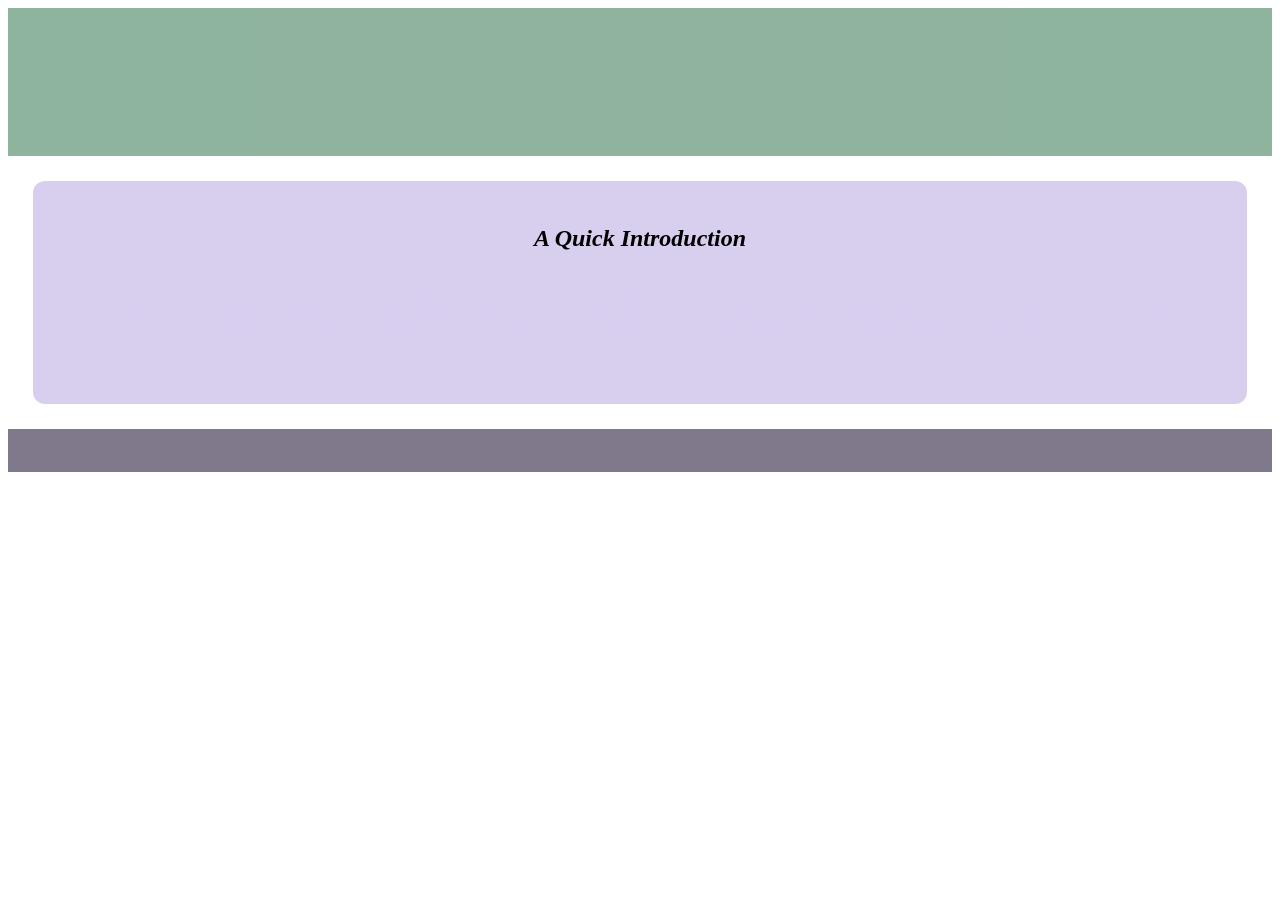
==== index.html @ e01c8685 "Add files via upload" ====
<!DOCTYPE HTML>
<html lang="en">
    <title>
        Assignment 1 WebDev
    </title>
    <head>
        <meta charset="UTF-8">
        <meta name="viewport" content="width=device-width, initial-scale=1.0">
        <title> Prac05b </title>
        <link rel="stylesheet" href="css/style.css">
    </head>
    <body>
        <header>
            <h1>
                <div>
                    Welcome to my Portfolio!
                </div>
            </h1>
            <div class="flexcontainer">
                <div class="linkclass" id="homepagelink">
                    <p>
                        <a href="index.html" class="button">
                            The Homepage
                        </a>
                    </p>
                </div>
                <div class="linkclass" id="hobbieslink">
                    <p>
                        <a href="DigiPort.html" class="button">
                            My Portfolio
                        </a>
                    </p>
                </div>
            </div>
        </header>

        <!-- Page Specific Code -->

        <div class="pagecontent">
            <div class="textbox" id="quickintro">
                <h1>
                    A Quick Introduction
                </h1>
                <p>
                    This is my portfolio. My name is Ansel Goh and I have been studying at Nanyang Polytechnic for the past 3 years. During that time, I have acquired many skills across different disciplines, such as C++, C# and Unity development. Below are some examples of my work and relavant descriptions.
                </p>
                
                <img src="../02_Ansel_240390Z_A1/images/picofme.png" alt="pictureofme" title="Picture of me" class="picofme">
            </div>
            
        </div>

        <footer></footer>
    </body>
</html>
---- css/style.css ----
/* Universal code */

/* General settings for all sites */

    footer {
        padding: 0.01% 1% 1%;
        height: 30px;
        background-color: #4a415a;
        opacity: 70%;
    }

    header{
        transition: 0.5s;
        padding: 0.01% 1% 1%;
        background-color: #609474;
        opacity: 70%;
    }

/* Code for centralising h1 code in the top table */
    header h1{
        transition: 0.5s;
        padding: 1%;
        background-color: #60946b;
        color: rgb(255, 255, 255);
        text-align: center;
        font-style: bold;
        font-size: 150%;
        font-family: 'Franklin Gothic Medium', 'Arial Narrow', Arial, sans-serif;
        opacity: 0%;
    }

    @media (max-width:768){
        header {
            opacity: 95%;
        }
    }

/* Code for handling what happens when you hover over the top bar */
    header:hover {
        opacity: 95%;
        transition: 0.5s;
        header h1{
            opacity: 100%;
        }
    }

    header:hover h1{
        transition: 0.5s;
        opacity: 95%;
        font-size: 200%;
    }

/* Code for the flexcontainer containing the buttons */
    .flexcontainer { 
        height: 0%;
        transition: 0.7s;
        text-align: center;
        display: flex;
        justify-content: center;
        box-sizing: border-box; 
    }

/* Code for iframe */
    iframe { 
        opacity: 100%;
        box-shadow: 0 4px 8px 0 rgba(0, 0, 0, 0.2), 0 6px 20px 0 rgba(0, 0, 0, 0.19);
        width: 400px;
        height: 225px;
        margin: 0% 5% 5%;
        border-radius: 12px;
    }
/* Button and button class settings */
    .button {
        color: rgba(0, 0, 0, 0);
    }
    @media (max-width:768px) {
        .button {
            color:white;
        }
        .flexcontainer {
            height: 20%;
        }
        .button {
            padding: 5% 10%;
            background-color: #5512c1;
            display: inline-block;
            margin: -4% 2%;
        }
    }

    header:hover .flexcontainer {
        transition: 0.7s;
        height: 20%;

        .button {
            padding: 5% 10%;
            background-color: #72ce89;
            display: inline-block;
            margin: -4% 2%;
            transition: 0.5s;
            color:rgb(0, 0, 0);
        }
        @media (max-width:768px){
            .button {
                width: 40%;
                font-size: 75%;
            }
        }

        .button:link {
            text-decoration: none;
        }

        .button:hover {
            background-color: #21b0db;
            font-size: 18px;
            text-decoration: underline;
            transition: 0.5s;
        }
        @media (max-width:768px){
            .button:hover {
                width: 40%;
                font-size: 15px;
            }
        }

        .button:active {
            text-decoration: underline;
        }
    }

/* Background code */
    body{
        background-position: center;
        background-color: #ffffff;
        background-repeat: repeat;
        size: 100%;
        background-size: cover;
    }

/* Class for links shown in the buttons */
    .linkclass{
        float:left;
        width: 25%;
    }

/* General styling for textboxes */
    .textbox {
        border-radius: 12px;
        margin: 2% 5%;
        background-color: #ffffff;
        width: 100%;
        flex-wrap: wrap;
        display: flex;
        justify-content: center;
    }
    @media (max-width:768px){
        .textbox {
            width: 100%;
        }
    }

    .textbox h1{
        text-align: center;
        display: block;
        padding: 2%;
        background-color: #e5ecff;
        font-style: italic;
        font-size: 150%;
        margin: 20px auto;
        width: 80%
    }
    .textbox p{
        color:rgb(0, 0, 0);
        font-size: 100%;
        padding: 0% 4% 2%;
        margin: 0px 20px 5px;
    }

/* General styling for images */
    img {
        transition: 0.5s;
        padding: 0% 3% 2%;
        width: 20%;
    }

/* General styling for how page content looks */
    .pagecontent {
        box-sizing: border-box;
        padding: 2%;
        display: flex;
        flex-wrap: wrap;
    }

/* List styling */
    ul {
        margin: 0% 5% 5%;
    }

    ol {
        margin: 0% 5% 5%;
    }

/* ---------------------------------------------------------------------------------------------------------------------------------- */
/* ---------------------------------------------------------------------------------------------------------------------------------- */
/* ---------------------------------------------------------------------------------------------------------------------------------- */

/* Index HTML Style */

    #quickintro.textbox {
        transition: 0.5s;
        margin: auto;
        background-color: #d8ceee;
    }

    img.picofme {
        border-radius: 50%;
        opacity: 0%;
        width: 15%;
    }

    #quickintro.textbox h1 {
        transition: 0.5s;
        background-color: #d8ceee;
        color: rgb(0, 0, 0);
    }

    #quickintro.textbox p {
        text-align: center;
        transition: 0.5s;
        color: #d8ceee;
    }

    #quickintro:hover {
        transition: 0.5s;
        background-color: #d8e5ff;
        img.picofme {
            opacity: 100%;
            width: 18%;
        }
    }

    #quickintro:hover h1 {
        transition: 0.5s;
        background-color: #616b81;
        color: white;
    }

    #quickintro:hover p {
        transition: 0.5s;
        color: rgb(0, 0, 0);
    }

    @media (max-width:768px){
        #quickintro.textbox {
            background-color: #d8e5ff;
            img.picofme {
                opacity: 100%;
                width: 18%;
            }
        }
        #quickintro.textbox h1 {
            background-color: #616b81;
            color: white;
        }
        #quickintro.textbox p {
            color: rgb(0, 0, 0);
        }
    }

/* ---------------------------------------------------------------------------------------------------------------------------------- */

/* AboutMe HTML Style */

    /* Settings for my Background textbox */
        #originstory.textbox {
            transition: 0.5s;
            width: 40%;
            background-color: #85aac2;
        }
        #originstory.textbox p {
            margin: 0% 3% 5%;
            transition: 0.5s;
            font-size: 95%;
            opacity: 100%;
        }

        /* Settings for when you hover over the Background textbox */
            #originstory:hover {
                transition: 0.5s;
                background-color: #a6d4f3;
            }
            #originstory:hover p {
                transition: 0.5s;
                font-size: 100%;
            }

    /* Settings for my Aspirations textbox */
        #aspirations.textbox {
            transition: 0.5s;
            width: 40%;
            background-color: #60a7e9;
        }
    
        #aspirations.textbox p {
            margin: 0% 3% 5%;
            transition: 0.5s;
            font-size: 95%;
            opacity: 100%;
        }
    
        /* Settings for when you hover over the Aspirations textbox */
            #aspirations:hover {
                transition: 0.5s;
                background-color: #8ef7ff;
            }
        
            #aspirations:hover p {
                transition: 0.5s;
                font-size: 100%;
            }
    
        @media (max-width:768px){
            #originstory.textbox {
                width: 100%;
            }
            #originstory.textbox p {
                font-size: 100%;
                opacity: 100%;
            }

            #aspirations.textbox {
                width: 100%;
            }
            #aspirations.textbox p {
                font-size: 100%;
                opacity: 100%;
            }
        }

    /* Settings for my Friends and Family textbox */
        #Friendmily.textbox {
            background-color: #86d7f0;
        }

        #Friendmily.textbox p {
            transition: 0.5s;
            font-size: 1px;
            opacity: 0%;
        }

        /* Settings for when you hover over the Friends and Family textbox */
            #Friendmily:hover {
                transition: 0.5s;
                background-color: #b7d0ff;
                @media (min-width:768px){
                    img.friendsimage {
                        height: 45%;
                        width: 18%;
                    }
                }
            }
            #Friendmily:hover p {
                transition: 0.5s;
                font-size: 100%;
                opacity: 100%;
            }

            img.friendsimage {
                height: 0px;
                width: 15%;
            }

            @media (max-width:768px){
                #Friendmily.textbox p {
                    font-size: 100%;
                    opacity: 100%;
                }
                img.friendsimage {
                    margin: 1%;
                    height: 25%;
                    width: 30%;
                }
            }

/* ---------------------------------------------------------------------------------------------------------------------------------- */

/*Hobbies HTML file*/

    /* Settings for the first hobby */
            
        /* Drawings Style */
            .drawingcontainer {
                width: 80%;
                transition: 0.5s;
                opacity: 0%;
                margin: 0% 6% 0% 2%;
                display: grid; 
                grid-auto-columns: 45px; 
                grid-auto-rows: 45px;
                gap: 5px;
            }

            .drawingcontainer > div img {
                max-width: 100%;
            }

            /* First Drawing */
            .drawingex1 {
                grid-area: 1 / 1 / span 1 / span 4;
            }
            .drawingex1 > img {
                border-radius: 50%;
                width: 100%;
            }

            /* Second Drawing */
            .drawingex2 {
                grid-area: 1 / 5 / span 1 / span 4;
            }
            .drawingex2 > img {
                border-radius: 12px;
                width: 100%;
            }

            /* Third Drawing */
            .drawingex3 {
                grid-area: 5 / 1 / span 3 / span 4;
            }
            .drawingex3 > img {
                border-radius: 25px;
                width: 100%;
            }
        
        @media (max-width:768px){
            .drawingcontainer {
                opacity: 100%;
                grid-auto-columns: 40px; 
                grid-auto-rows: 40px;
            }
            .drawingex2 {
                grid-area: 1 / 5 / span 1 / span 3;
            }
            .drawingex3 {
                grid-area: 5 / 1 / span 4 / span 6;
            }
        }

    /* Text styling */

        #hobby1.textbox {
            width: 40%;
            transition: 0.5s;
            margin: auto;
            background-color: #6e607a;
        }

        #hobby1.textbox p {
            transition: 0.5s;   
            display: float;
            float: left;
            color: #6e607a;
        }

        #hobby1:hover {
            transition: 0.5s;
            background-color: #ffd0f3;
            img.drawingex {
                height: auto;
                opacity: 100%;
            }
            .drawingcontainer {
                opacity: 100%;
            }
        }

    /* Settings for the Second Hobby */

        #hobby2.textbox {
            width: 40%;
            transition: 0.5s;
            margin: auto;
            background-color: #bda3d4;
        }

        #hobby2.textbox p {
            opacity: 0%;
        }

        #hobby2:hover {
            transition: 0.5s;
            background-color: #ffd0f3;
        }
        #hobby2:hover p {
            transition: 0.5s;
            opacity: 100%;
        }
        
        @media (max-width:768px)
        {
            #hobby1.textbox {
                width: 80%;
                background-color: #ffd0f3;
            }
            #hobby2.textbox {
                width: 80%;
            }
            #hobby2.textbox p {
                opacity: 100%;
            }
            iframe.singingex1 {
                transition: 0.5s;
                opacity: 100%;
            } 
        }

/* ---------------------------------------------------------------------------------------------------------------------------------- */

/* Education styling */
    #educontent {
        justify-content: center;
    }
    #educontent > .textbox {
        width: 30%;
        margin: 1%;
        h1 {
            height: 4%;
        }
        a {
            text-align: center;
        }
    }

    #schoollink {
        margin: 0% 5% 10%;
    }

    /* Primary School Textbox Code */
        #primsch {
            background-color: #5a6188;
        }

        #primsch > p {
            color: #ffffff;
        }
        #primsch > ul {
            color: #ffffff;
        }
        #primsch > a {
            color: #ffffff;
        }
        #primsch > a:hover {
            color: #dce2ff;
        }

    /* Secondary School Textbox Code */
        #secsch {
            background-color: #c8c1e9;
        }
        #secsch > a:hover {
            color: #0a5ebe;
        }

    /* Polytechnic Textbox Code */
        #polysch {
            background-color:#f1bdce;
        }
        #polysch > a:hover {
            color: #da4242;
        }

    @media (max-width:768px)
    {
        #educontent > .textbox 
        {
            width: 80%;
        }
    }
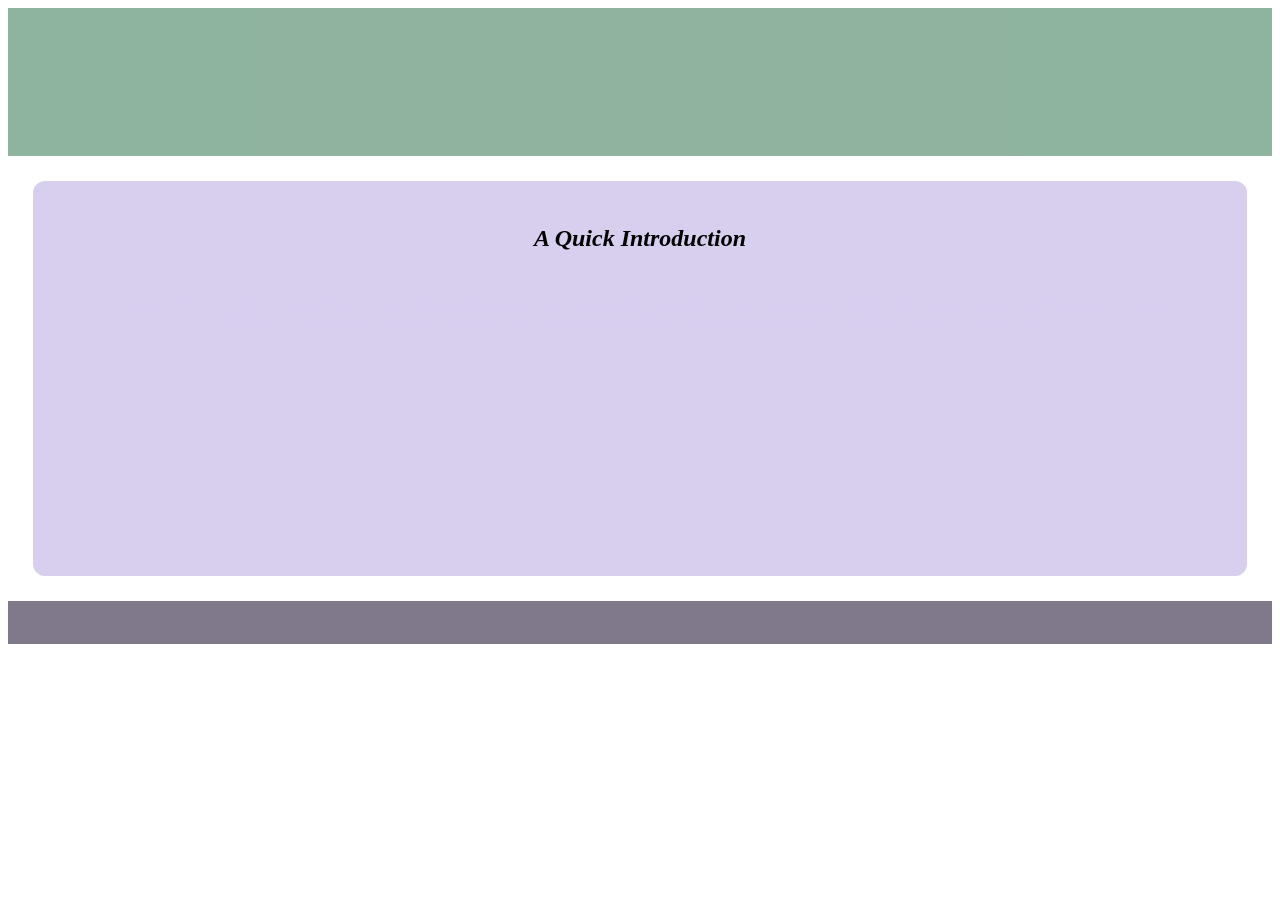
==== commit 45a6afd0: "Update index.html" ====
--- a/index.html
+++ b/index.html
@@ -45,11 +45,11 @@
                     This is my portfolio. My name is Ansel Goh and I have been studying at Nanyang Polytechnic for the past 3 years. During that time, I have acquired many skills across different disciplines, such as C++, C# and Unity development. Below are some examples of my work and relavant descriptions.
                 </p>
                 
-                <img src="../02_Ansel_240390Z_A1/images/picofme.png" alt="pictureofme" title="Picture of me" class="picofme">
+                <img src="images/picofme.png" alt="pictureofme" title="Picture of me" class="picofme">
             </div>
             
         </div>
 
         <footer></footer>
     </body>
-</html>+</html>
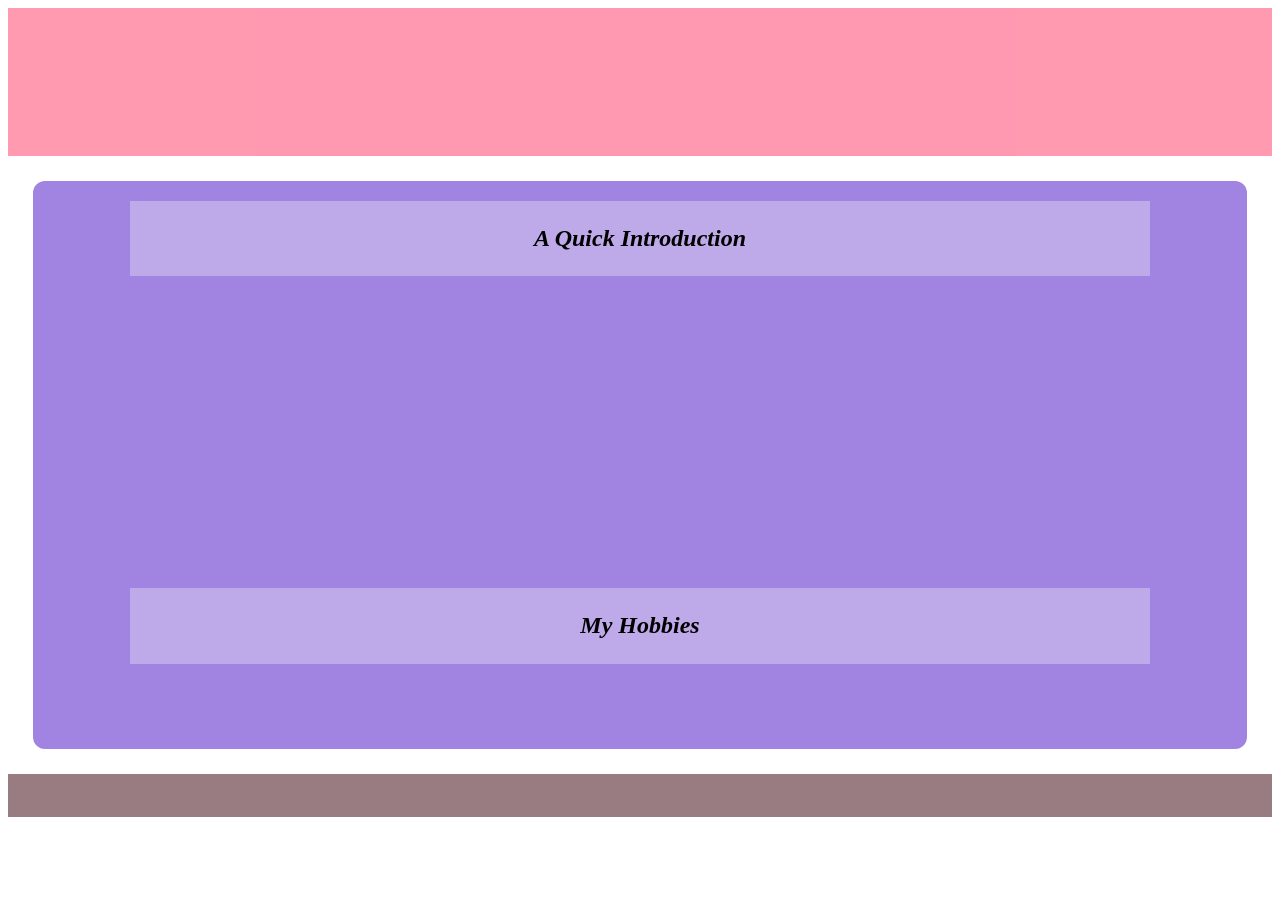
==== commit d1528f4d: "Add files via upload" ====
--- a/index.html
+++ b/index.html
@@ -6,7 +6,7 @@
     <head>
         <meta charset="UTF-8">
         <meta name="viewport" content="width=device-width, initial-scale=1.0">
-        <title> Prac05b </title>
+        <title> IndexPage </title>
         <link rel="stylesheet" href="css/style.css">
     </head>
     <body>
@@ -24,10 +24,17 @@
                         </a>
                     </p>
                 </div>
-                <div class="linkclass" id="hobbieslink">
+                <div class="linkclass" id="portfoliolink">
                     <p>
                         <a href="DigiPort.html" class="button">
                             My Portfolio
+                        </a>
+                    </p>
+                </div>
+                <div class="linkclass" id="hobbieslink">
+                    <p>
+                        <a href="CCAsPage.html" class="button">
+                            My CCAs
                         </a>
                     </p>
                 </div>
@@ -45,11 +52,17 @@
                     This is my portfolio. My name is Ansel Goh and I have been studying at Nanyang Polytechnic for the past 3 years. During that time, I have acquired many skills across different disciplines, such as C++, C# and Unity development. Below are some examples of my work and relavant descriptions.
                 </p>
                 
-                <img src="images/picofme.png" alt="pictureofme" title="Picture of me" class="picofme">
+                <img src="images/picOfMeNew.jpg" alt="pictureofme" title="Picture of me" class="picofme">
+                <h1>
+                    My Hobbies
+                </h1>
+                <p>
+                    In my free time, I do digital illustration, including character design and background illustration. I enjoy illustrating, as it allows me to put more abstract ideas out into reality. As well, it allows me to express myself and more independently do artistically-inclined projects. 
+                </p>
             </div>
-            
+
         </div>
 
         <footer></footer>
     </body>
-</html>
+</html>
--- a/css/style.css
+++ b/css/style.css
@@ -5,14 +5,14 @@
     footer {
         padding: 0.01% 1% 1%;
         height: 30px;
-        background-color: #4a415a;
+        background-color: #6e444e;
         opacity: 70%;
     }
 
     header{
         transition: 0.5s;
         padding: 0.01% 1% 1%;
-        background-color: #609474;
+        background-color: #ff6f91;
         opacity: 70%;
     }
 
@@ -20,13 +20,16 @@
     header h1{
         transition: 0.5s;
         padding: 1%;
-        background-color: #60946b;
+        background-color: #c90b0b;
         color: rgb(255, 255, 255);
         text-align: center;
         font-style: bold;
         font-size: 150%;
         font-family: 'Franklin Gothic Medium', 'Arial Narrow', Arial, sans-serif;
         opacity: 0%;
+        width: 50%;
+        margin-left: auto;
+        margin-right: auto;
     }
 
     @media (max-width:768){
@@ -82,9 +85,10 @@
         }
         .button {
             padding: 5% 10%;
-            background-color: #5512c1;
+            background-color: #d44040;
             display: inline-block;
             margin: -4% 2%;
+            color:rgb(255, 255, 255);
         }
     }
 
@@ -94,11 +98,11 @@
 
         .button {
             padding: 5% 10%;
-            background-color: #72ce89;
+            background-color: #ca290d;
             display: inline-block;
             margin: -4% 2%;
             transition: 0.5s;
-            color:rgb(0, 0, 0);
+            color:rgb(255, 255, 255);
         }
         @media (max-width:768px){
             .button {
@@ -112,10 +116,11 @@
         }
 
         .button:hover {
-            background-color: #21b0db;
+            background-color: #ffbc3f;
             font-size: 18px;
             text-decoration: underline;
             transition: 0.5s;
+            color:rgb(0, 0, 0);
         }
         @media (max-width:768px){
             .button:hover {
@@ -210,7 +215,7 @@
     #quickintro.textbox {
         transition: 0.5s;
         margin: auto;
-        background-color: #d8ceee;
+        background-color: #a183e2;
     }
 
     img.picofme {
@@ -221,19 +226,20 @@
 
     #quickintro.textbox h1 {
         transition: 0.5s;
-        background-color: #d8ceee;
+        background-color: #bea9e9;
         color: rgb(0, 0, 0);
     }
 
     #quickintro.textbox p {
         text-align: center;
         transition: 0.5s;
-        color: #d8ceee;
+        color: rgb(255, 255, 255);
+        opacity: 0%;
     }
 
     #quickintro:hover {
         transition: 0.5s;
-        background-color: #d8e5ff;
+        background-color: #684d94;
         img.picofme {
             opacity: 100%;
             width: 18%;
@@ -242,13 +248,13 @@
 
     #quickintro:hover h1 {
         transition: 0.5s;
-        background-color: #616b81;
-        color: white;
+        background-color: #cc72b1;
+        color: rgb(255, 255, 255);
     }
 
     #quickintro:hover p {
         transition: 0.5s;
-        color: rgb(0, 0, 0);
+        opacity: 100%;
     }
 
     @media (max-width:768px){
@@ -264,6 +270,7 @@
             color: white;
         }
         #quickintro.textbox p {
+            opacity: 100%;
             color: rgb(0, 0, 0);
         }
     }
@@ -272,37 +279,61 @@
 
 /* AboutMe HTML Style */
 
-    /* Settings for my Background textbox */
-        #originstory.textbox {
+    /* Settings for my Current School textbox */
+
+        #currentSchoolOrJob.textbox {
+            transition: 0.5s;
+            width: 100%;
+            background-color: #85aac2;
+        }
+        #currentSchoolOrJob.textbox p {
+            margin: 0% 3% 1%;
+            transition: 0.5s;
+            font-size: 95%;
+            opacity: 100%;
+        }
+
+        /* Settings for when you hover over the textbox */
+            #currentSchoolOrJob:hover {
+                transition: 0.5s;
+                background-color: #a6d4f3;
+            }
+            #currentSchoolOrJob:hover p {
+                transition: 0.5s;
+                font-size: 100%;
+            }
+
+    /* Settings for my Code Skills textbox */
+        #codeSkills.textbox {
             transition: 0.5s;
             width: 40%;
             background-color: #85aac2;
         }
-        #originstory.textbox p {
+        #codeSkills.textbox p {
             margin: 0% 3% 5%;
             transition: 0.5s;
             font-size: 95%;
             opacity: 100%;
         }
 
-        /* Settings for when you hover over the Background textbox */
-            #originstory:hover {
+        /* Settings for when you hover over the textbox */
+            #codeSkills:hover {
                 transition: 0.5s;
                 background-color: #a6d4f3;
             }
-            #originstory:hover p {
-                transition: 0.5s;
-                font-size: 100%;
-            }
-
-    /* Settings for my Aspirations textbox */
-        #aspirations.textbox {
+            #codeSkills:hover p {
+                transition: 0.5s;
+                font-size: 100%;
+            }
+
+    /* Settings for my Unity Skills textbox */
+        #unitySkills.textbox {
             transition: 0.5s;
             width: 40%;
             background-color: #60a7e9;
         }
     
-        #aspirations.textbox p {
+        #unitySkills.textbox p {
             margin: 0% 3% 5%;
             transition: 0.5s;
             font-size: 95%;
@@ -310,29 +341,62 @@
         }
     
         /* Settings for when you hover over the Aspirations textbox */
-            #aspirations:hover {
+            #unitySkills:hover {
                 transition: 0.5s;
                 background-color: #8ef7ff;
             }
         
-            #aspirations:hover p {
+            #unitySkills:hover p {
+                transition: 0.5s;
+                font-size: 100%;
+            }
+
+        /* Settings for my Design Skills textbox */
+        #workExamples.textbox {
+            transition: 0.5s;
+            width: 100%;
+            background-color: #ac9afd;
+        }
+    
+        #workExamples.textbox p {
+            margin: 0% 3% 5%;
+            transition: 0.5s;
+            font-size: 95%;
+            opacity: 100%;
+        }
+    
+        /* Settings for when you hover over the Aspirations textbox */
+            #workExamples:hover {
+                transition: 0.5s;
+                background-color: #a2a8ff;
+            }
+        
+            #workExamples:hover p {
                 transition: 0.5s;
                 font-size: 100%;
             }
     
         @media (max-width:768px){
-            #originstory.textbox {
+            #codeSkills.textbox {
                 width: 100%;
             }
-            #originstory.textbox p {
-                font-size: 100%;
-                opacity: 100%;
-            }
-
-            #aspirations.textbox {
+            #codeSkills.textbox p {
+                font-size: 100%;
+                opacity: 100%;
+            }
+
+            #unitySkills.textbox {
                 width: 100%;
             }
-            #aspirations.textbox p {
+            #unitySkills.textbox p {
+                font-size: 100%;
+                opacity: 100%;
+            }
+
+            #workExamples.textbox {
+                width: 100%;
+            }
+            #workExamples.textbox p {
                 font-size: 100%;
                 opacity: 100%;
             }
@@ -508,10 +572,78 @@
             #hobby2.textbox p {
                 opacity: 100%;
             }
-            iframe.singingex1 {
+            iframe.videoPlayer {
                 transition: 0.5s;
                 opacity: 100%;
             } 
+        }
+
+/* ---------------------------------------------------------------------------------------------------------------------------------- */
+/* CCA Page styling */
+/* Settings for my Background textbox */
+        #secSchCCA.textbox {
+            transition: 0.5s;
+            width: 40%;
+            background-color: #85aac2;
+        }
+        #secSchCCA.textbox p {
+            margin: 0% 3% 5%;
+            transition: 0.5s;
+            font-size: 95%;
+            opacity: 100%;
+        }
+
+        /* Settings for when you hover over the Background textbox */
+            #secSchCCA:hover {
+                transition: 0.5s;
+                background-color: #a6d4f3;
+            }
+            #secSchCCA:hover p {
+                transition: 0.5s;
+                font-size: 100%;
+            }
+
+    /* Settings for my polyCCA textbox */
+        #polyCCA.textbox {
+            transition: 0.5s;
+            width: 40%;
+            background-color: #60a7e9;
+        }
+    
+        #polyCCA.textbox p {
+            margin: 0% 3% 5%;
+            transition: 0.5s;
+            font-size: 95%;
+            opacity: 100%;
+        }
+    
+        /* Settings for when you hover over the Aspirations textbox */
+            #polyCCA:hover {
+                transition: 0.5s;
+                background-color: #8ef7ff;
+            }
+        
+            #polyCCA:hover p {
+                transition: 0.5s;
+                font-size: 100%;
+            }
+    
+        @media (max-width:768px){
+            #secSchCCA.textbox {
+                width: 100%;
+            }
+            #secSchCCA.textbox p {
+                font-size: 100%;
+                opacity: 100%;
+            }
+
+            #polyCCA.textbox {
+                width: 100%;
+            }
+            #polyCCA.textbox p {
+                font-size: 100%;
+                opacity: 100%;
+            }
         }
 
 /* ---------------------------------------------------------------------------------------------------------------------------------- */
